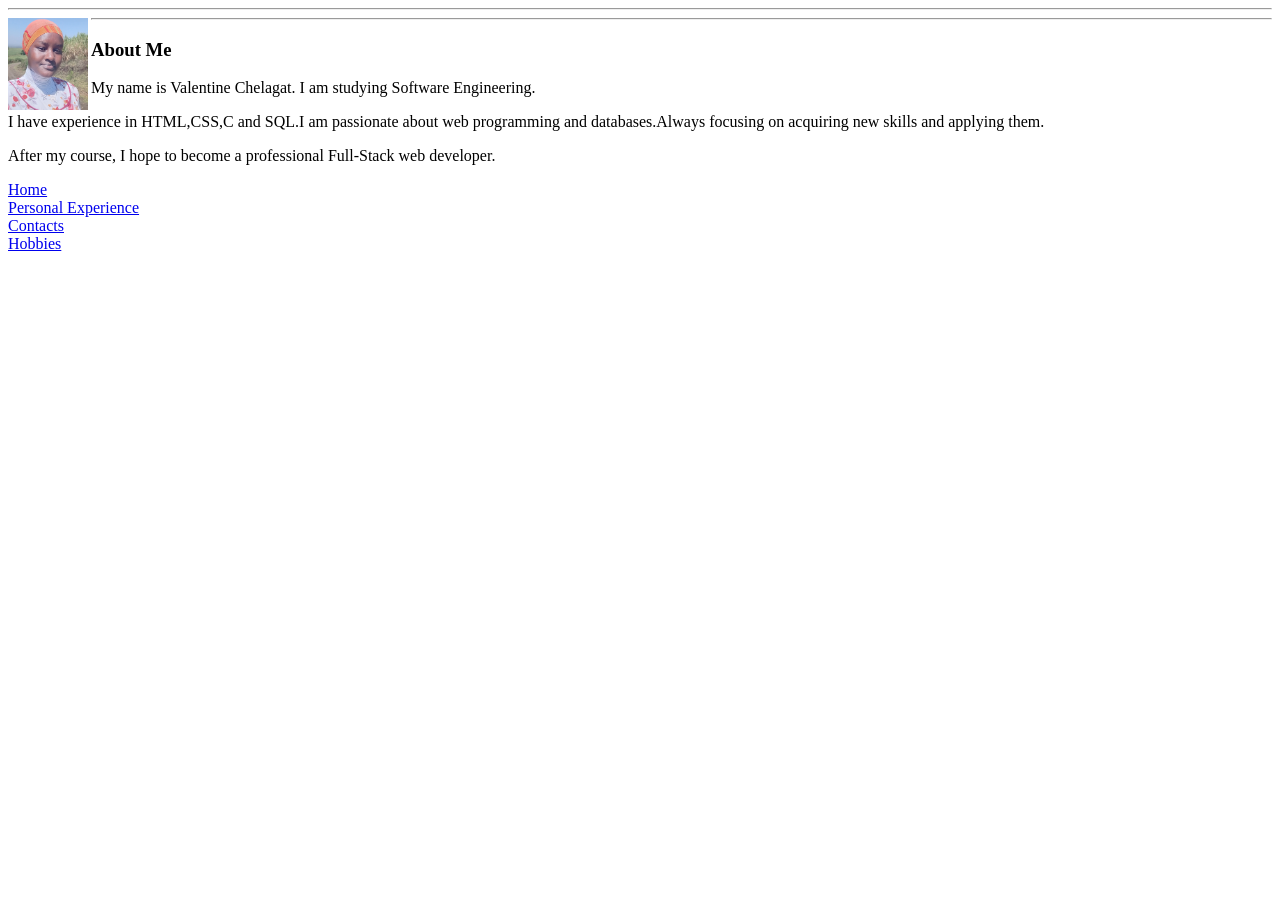
==== index.html @ 1ebd28e0 "Add files via upload" ====
<html>
<head>
<title>Home</title>
</head>
<body>
<hr> <img src="Valee.png.jpg" width="80" align="left";height="30px";> <hr>

<h3>About Me</h3>

<p>My name is Valentine Chelagat. I am studying Software Engineering.</p>
<p>I have experience in HTML,CSS,C and SQL.I am passionate about web programming and databases.Always focusing on acquiring new skills and applying them.</p>
<p>After my course, I hope to become a professional Full-Stack web developer.</p>

<a href="index.html">Home</a> 
<BR> <a href="experience.html">Personal Experience</a> 
<BR> <a href="contacts.html">Contacts</a> 
<BR> <a href="hobbies.html">Hobbies</a>

</body>
</html>
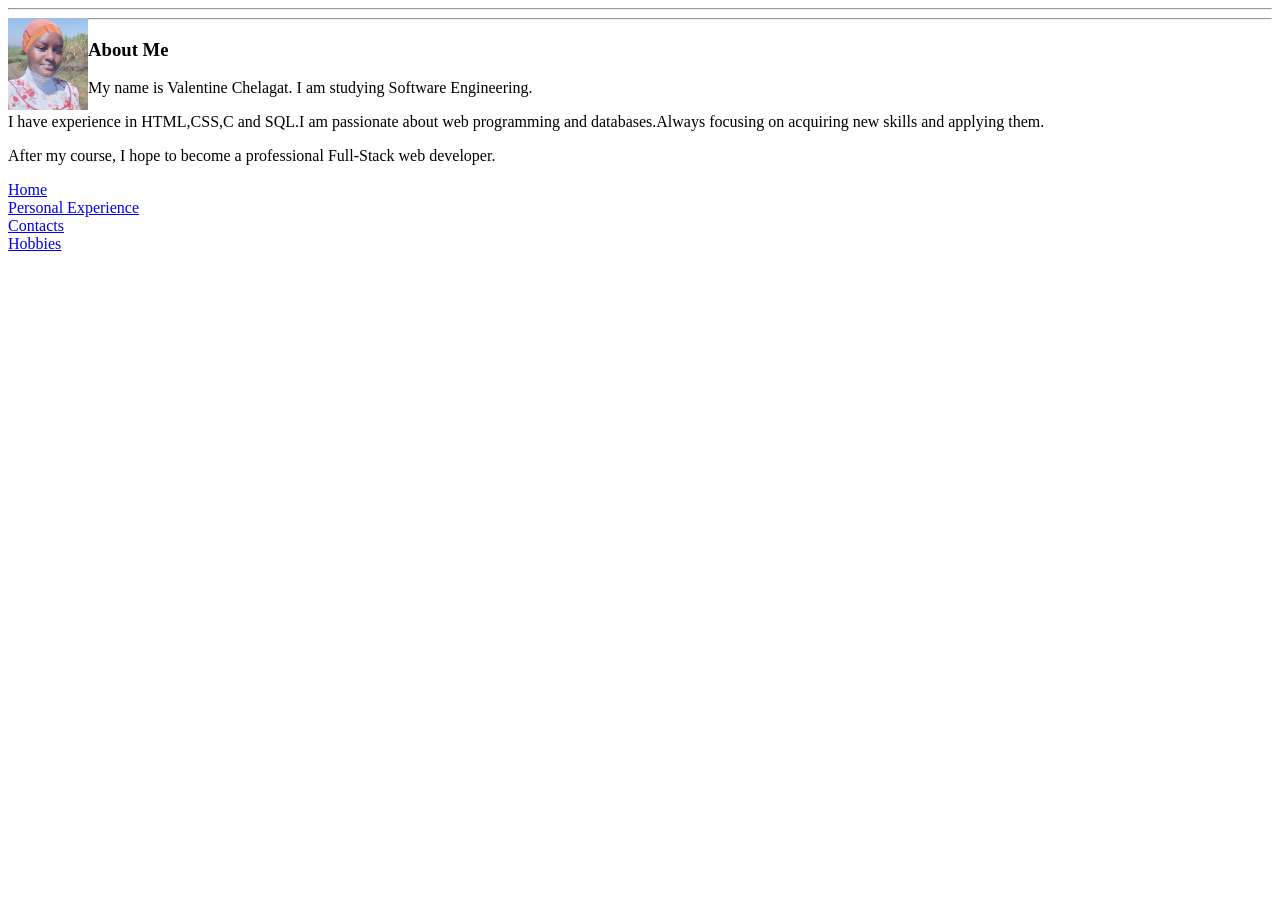
==== commit 69a2e812: "Update index.html" ====
--- a/index.html
+++ b/index.html
@@ -1,6 +1,8 @@
+<!DOCTYPE html>
 <html>
 <head>
 <title>Home</title>
+  <link rel="stylesheet" href="css/styles.css">
 </head>
 <body>
 <hr> <img src="Valee.png.jpg" width="80" align="left";height="30px";> <hr>
@@ -12,9 +14,9 @@
 <p>After my course, I hope to become a professional Full-Stack web developer.</p>
 
 <a href="index.html">Home</a> 
-<BR> <a href="experience.html">Personal Experience</a> 
-<BR> <a href="contacts.html">Contacts</a> 
-<BR> <a href="hobbies.html">Hobbies</a>
+<BR> <a href="Personal Experience.html">Personal Experience</a> 
+<BR> <a href="Contacts.html">Contacts</a> 
+<BR> <a href="Hobbies.html">Hobbies</a>
 
 </body>
-</html>+</html>
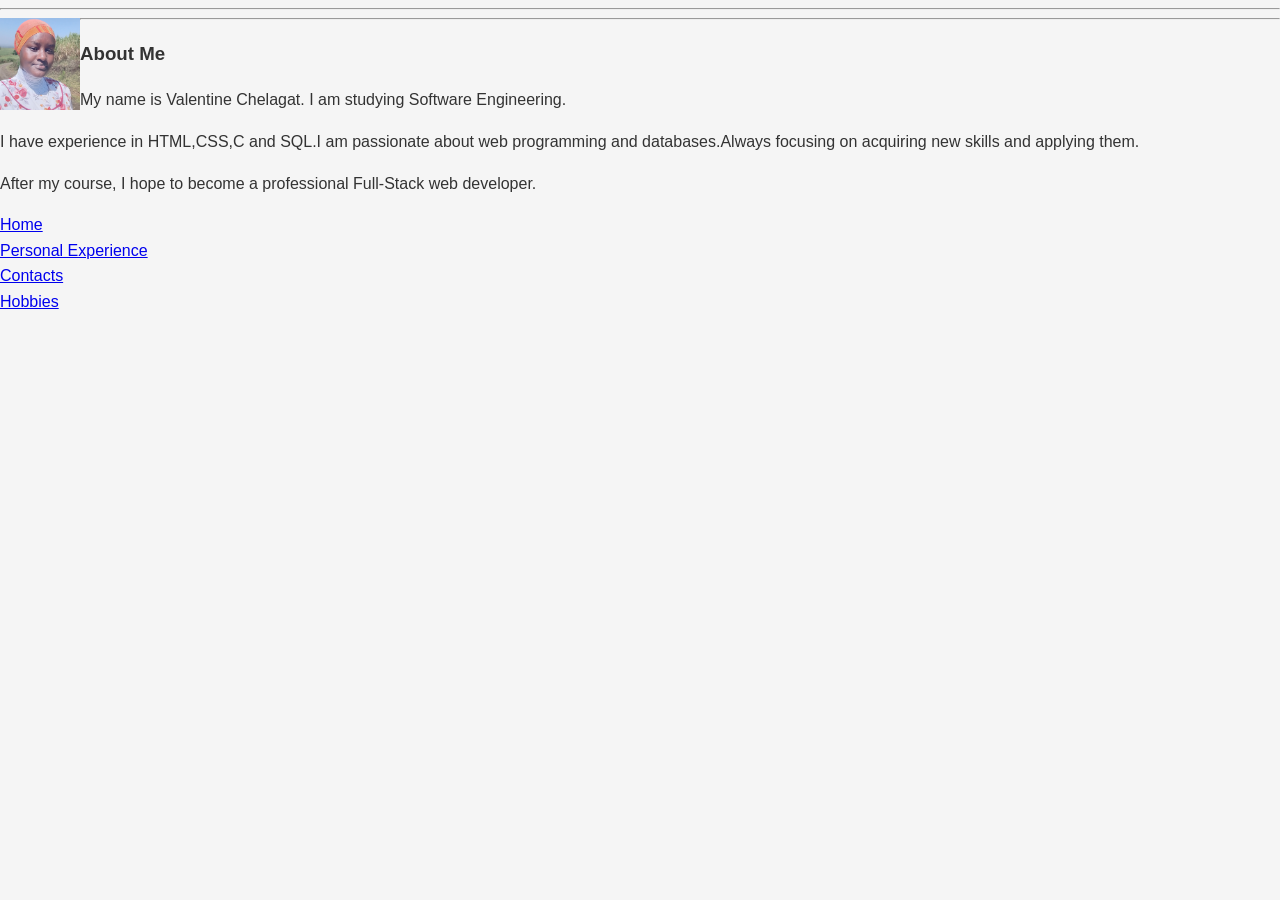
==== commit d6a4711c: "Update index.html" ====
--- a/index.html
+++ b/index.html
@@ -2,7 +2,7 @@
 <html>
 <head>
 <title>Home</title>
-  <link rel="stylesheet" href="css/styles.css">
+  <link rel="stylesheet" href="index.css">
 </head>
 <body>
 <hr> <img src="Valee.png.jpg" width="80" align="left";height="30px";> <hr>
--- a/index.css
+++ b/index.css
@@ -0,0 +1,47 @@
+body {
+  margin: 0;
+  padding: 0;
+  font-family: 'Arial', sans-serif;
+  background-color: #f5f5f5;
+  color: #333;
+  line-height: 1.6;
+}
+header {
+  display: flex;
+  align-items: center;
+  padding: 20px;
+  background-color: #fff;
+  box-shadow: 0 2px 5px rgba(0,0,0,0.1);
+}
+
+.profile-photo {
+  width: 120px;
+  height: 120px;
+  border-radius: 50%;
+  margin-right: 20px;
+  object-fit: cover;
+}
+nav a {
+  margin-right: 15px;
+  text-decoration: none;
+  color: #0077cc;
+  font-weight: bold;
+}
+
+nav a:hover {
+  color: #005fa3;
+}
+section.about-me {
+  max-width: 800px;
+  margin: 40px auto;
+  padding: 20px;
+  background-color: #fff;
+  border-radius: 10px;
+  box-shadow: 0 2px 10px rgba(0,0,0,0.1);
+}
+
+h2 {
+  color: #0077cc;
+  border-bottom: 2px solid #0077cc;
+  padding-bottom: 5px;
+}
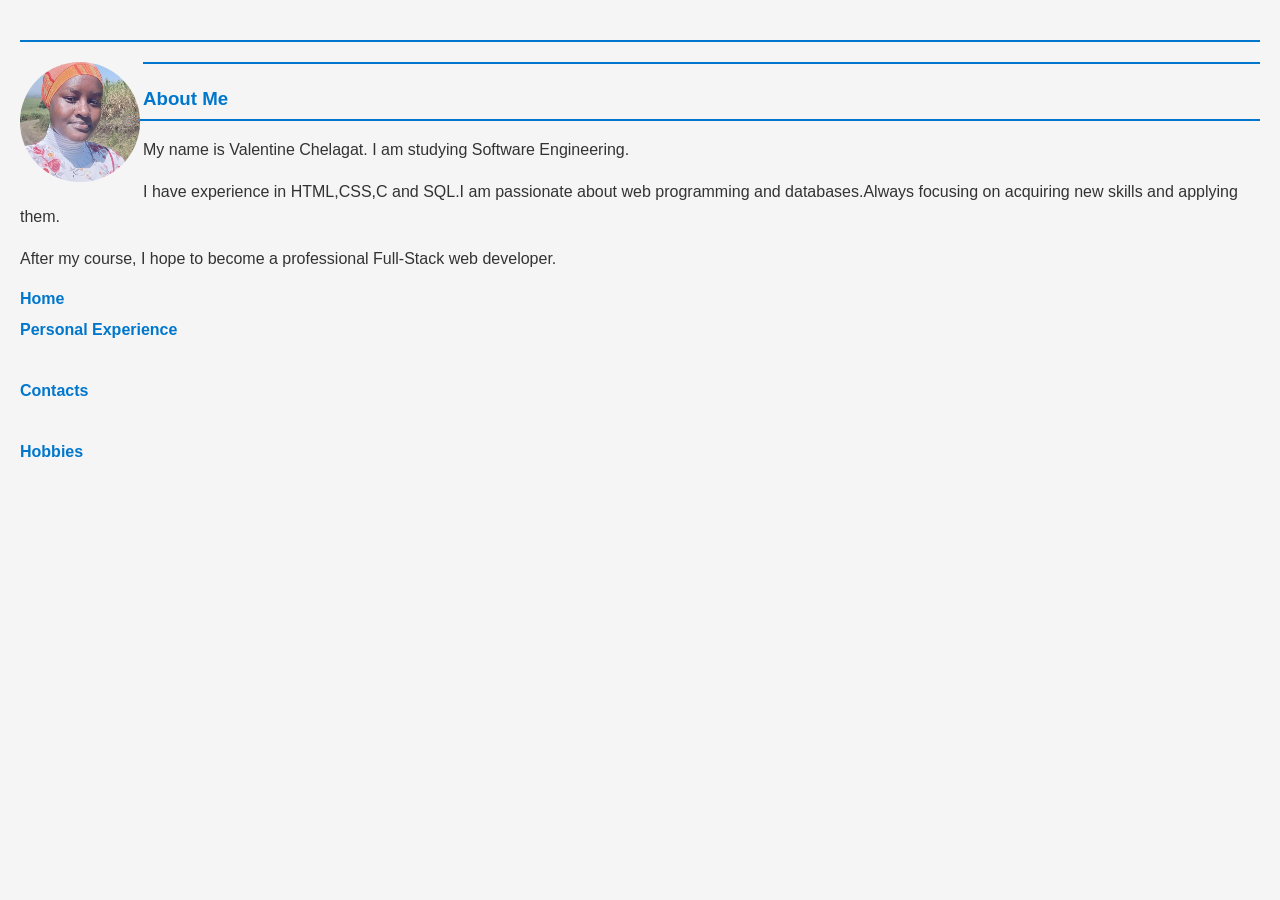
==== commit d8c5fde4: "Update index.html" ====
--- a/index.html
+++ b/index.html
@@ -1,8 +1,7 @@
-<!DOCTYPE html>
 <html>
 <head>
 <title>Home</title>
-  <link rel="stylesheet" href="index.css">
+<link rel="stylesheet" href="index.css">
 </head>
 <body>
 <hr> <img src="Valee.png.jpg" width="80" align="left";height="30px";> <hr>
--- a/index.css
+++ b/index.css
@@ -1,47 +1,52 @@
 body {
   margin: 0;
-  padding: 0;
-  font-family: 'Arial', sans-serif;
+  padding: 20px;
+  font-family: Arial, sans-serif;
   background-color: #f5f5f5;
   color: #333;
   line-height: 1.6;
 }
-header {
-  display: flex;
-  align-items: center;
-  padding: 20px;
-  background-color: #fff;
-  box-shadow: 0 2px 5px rgba(0,0,0,0.1);
+
+hr {
+  border: none;
+  border-top: 2px solid #0077cc;
+  margin: 20px 0;
 }
 
-.profile-photo {
+img {
   width: 120px;
   height: 120px;
   border-radius: 50%;
-  margin-right: 20px;
   object-fit: cover;
+  display: block;
+  margin-bottom: 20px;
 }
-nav a {
-  margin-right: 15px;
+
+h2, h3 {
+  color: #0077cc;
+  margin-top: 20px;
+  margin-bottom: 10px;
+  border-bottom: 2px solid #0077cc;
+  padding-bottom: 5px;
+}
+
+p {
+  margin-bottom: 15px;
+  font-size: 16px;
+}
+
+a {
+  color: #0077cc;
   text-decoration: none;
-  color: #0077cc;
   font-weight: bold;
 }
 
-nav a:hover {
+a:hover {
   color: #005fa3;
-}
-section.about-me {
-  max-width: 800px;
-  margin: 40px auto;
-  padding: 20px;
-  background-color: #fff;
-  border-radius: 10px;
-  box-shadow: 0 2px 10px rgba(0,0,0,0.1);
+  text-decoration: underline;
 }
 
-h2 {
-  color: #0077cc;
-  border-bottom: 2px solid #0077cc;
-  padding-bottom: 5px;
+br + a {
+  display: block;
+  margin: 5px 0;
 }
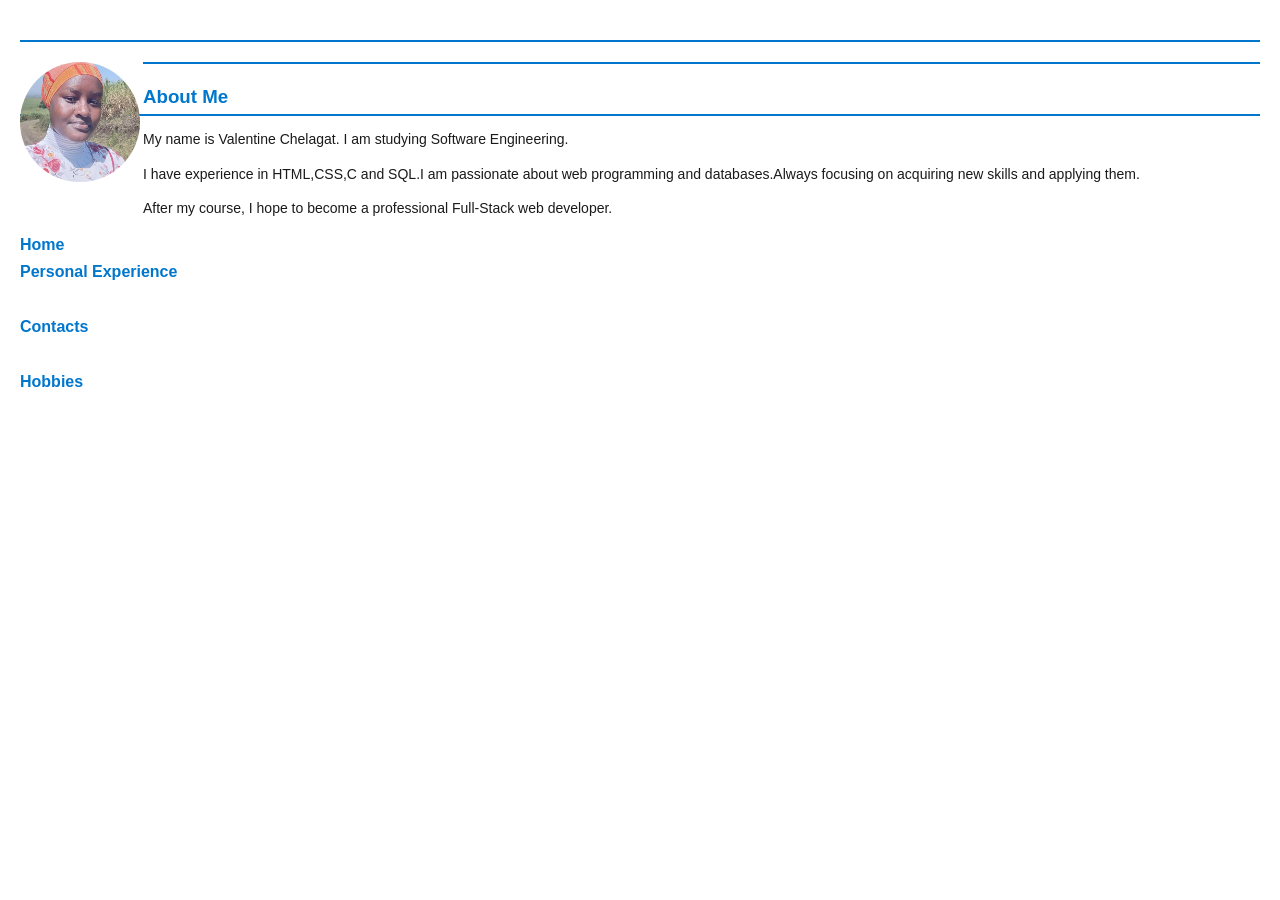
==== commit 733211f0: "Update index.html" ====
--- a/index.html
+++ b/index.html
@@ -13,7 +13,7 @@
 <p>After my course, I hope to become a professional Full-Stack web developer.</p>
 
 <a href="index.html">Home</a> 
-<BR> <a href="Personal Experience.html">Personal Experience</a> 
+<BR> <a href="Experience.html">Personal Experience</a> 
 <BR> <a href="Contacts.html">Contacts</a> 
 <BR> <a href="Hobbies.html">Hobbies</a>
 
--- a/index.css
+++ b/index.css
@@ -2,9 +2,9 @@
   margin: 0;
   padding: 20px;
   font-family: Arial, sans-serif;
-  background-color: #f5f5f5;
-  color: #333;
-  line-height: 1.6;
+  background-color: #5FFE4F3;
+  color: #1A1A1A;
+  line-height: 1.4;
 }
 
 hr {
@@ -24,20 +24,20 @@
 
 h2, h3 {
   color: #0077cc;
-  margin-top: 20px;
-  margin-bottom: 10px;
+  margin-top: 18px;
+  margin-bottom: 8px;
   border-bottom: 2px solid #0077cc;
-  padding-bottom: 5px;
+  padding-bottom: 4px;
 }
 
 p {
   margin-bottom: 15px;
-  font-size: 16px;
+  font-size: 14px;
 }
 
 a {
   color: #0077cc;
-  text-decoration: none;
+  text-decoration:#B10A0F;
   font-weight: bold;
 }
 
